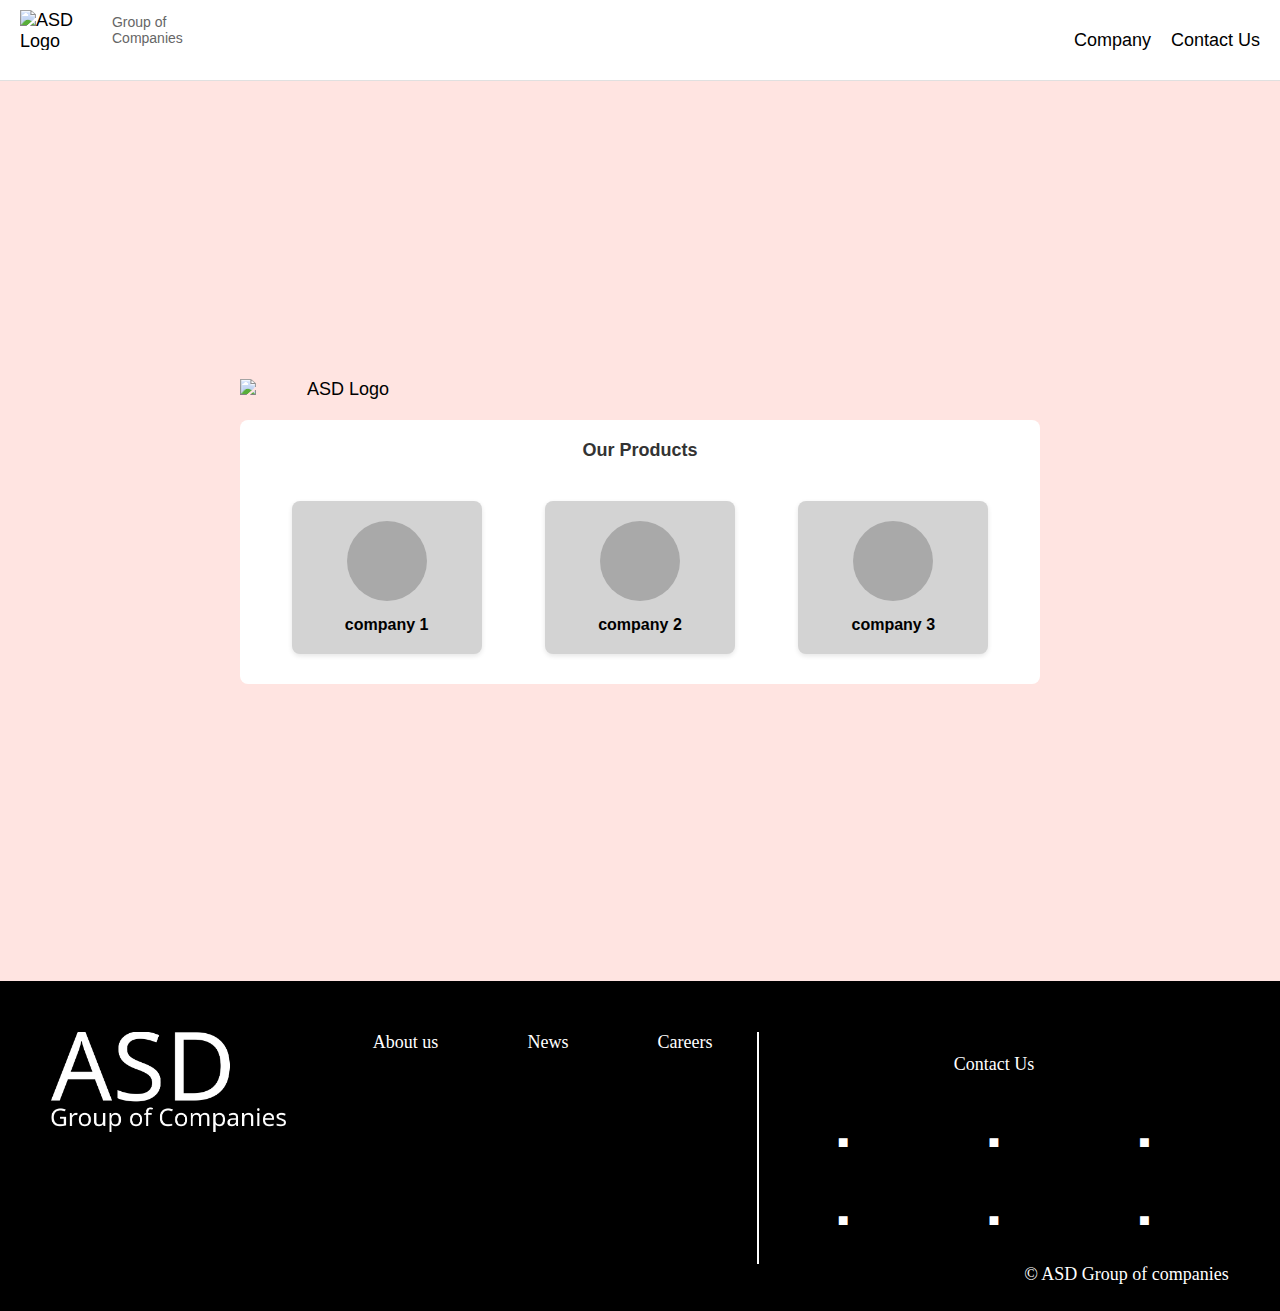
==== index.html @ ef1b453e "Beta v1" ====
<!DOCTYPE html>
<html lang="en">
  <head>
    <meta charset="UTF-8" />
    <meta name="viewport" content="width=device-width, initial-scale=1.0" />
    <title>ASD GOC</title>
  </head>
  <body>
    <div id="header">
      <script>
        // Fetch the footer content from the external file
        fetch("common\\header\\Header.html")
          .then((response) => response.text())
          .then((html) => {
            // Insert the footer content into the specified element
            document.getElementById("header").innerHTML = html;
          })
          .catch((error) =>
            console.error("Error fetching footer content:", error)
          );
      </script>
    </div>

    <div id="Main">
      <script>
        // Fetch the footer content from the external file
        fetch("Pages\\Main\\Main.html")
          .then((response) => response.text())
          .then((html) => {
            // Insert the footer content into the specified element
            document.getElementById("Main").innerHTML = html;
          })
          .catch((error) =>
            console.error("Error fetching footer content:", error)
          );
      </script>
    </div>

    <div id="footer">
      <script>
        // Fetch the footer content from the external file
        fetch("common\\footer\\Footer.html")
          .then((response) => response.text())
          .then((html) => {
            // Insert the footer content into the specified element
            document.getElementById("footer").innerHTML = html;
          })
          .catch((error) =>
            console.error("Error fetching footer content:", error)
          );
      </script>
    </div>
  </body>
</html>
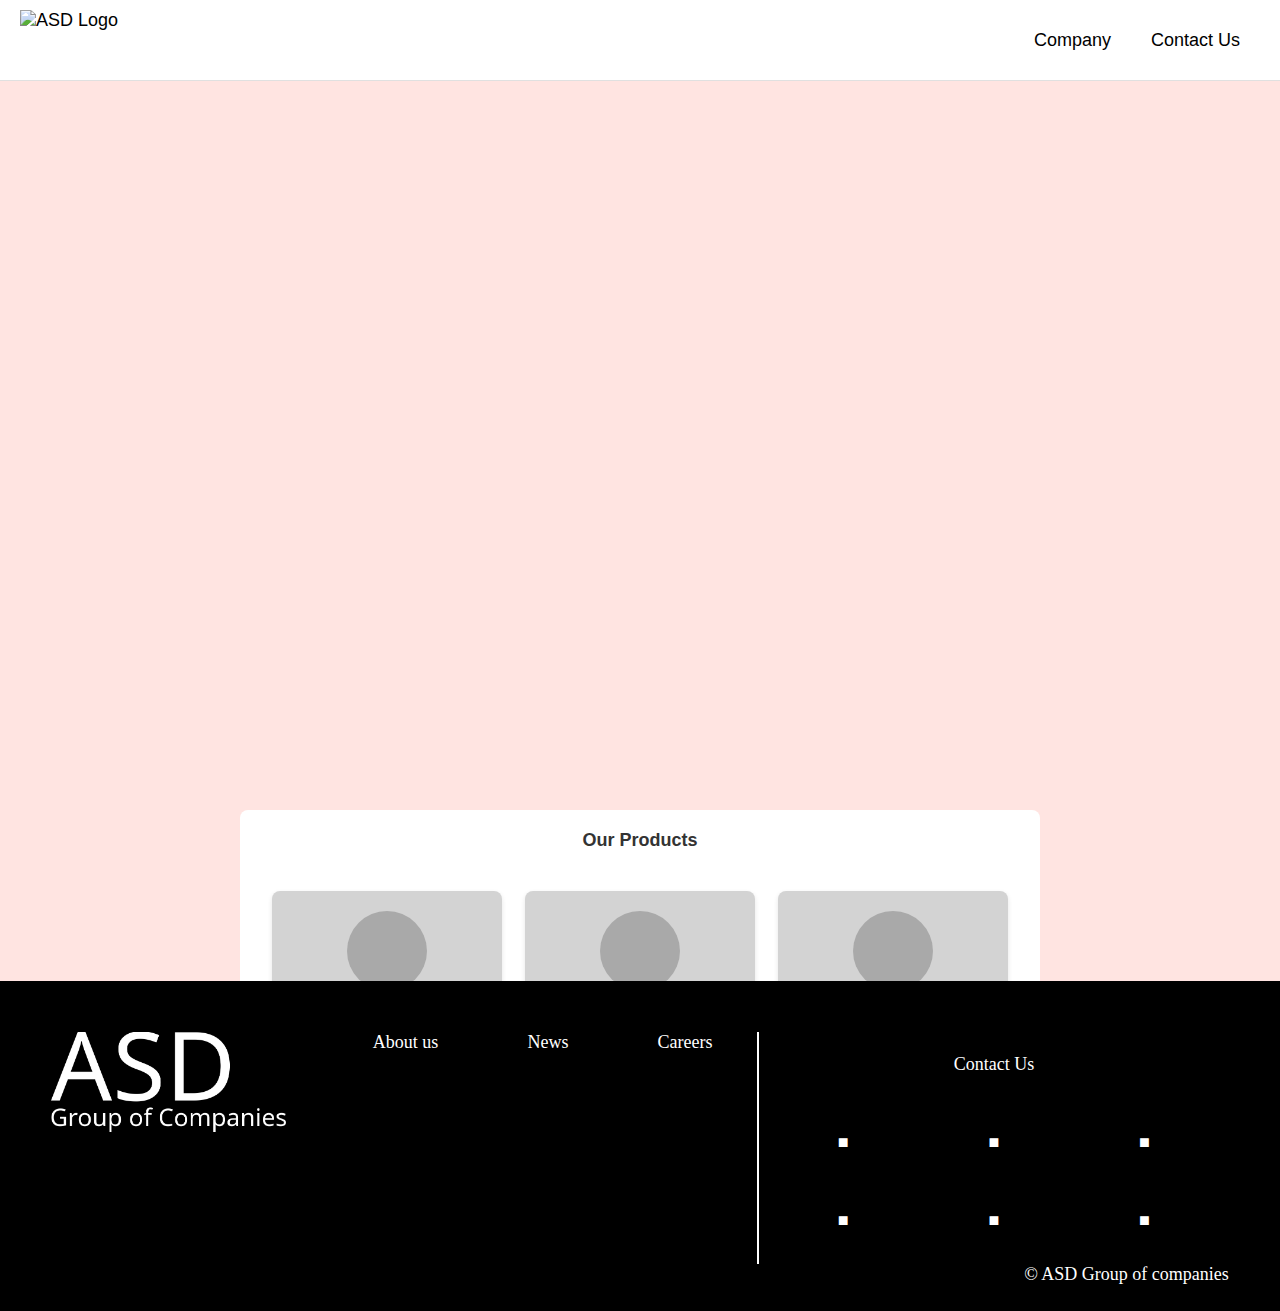
==== commit d770e516: "landing page done" ====
--- a/index.html
+++ b/index.html
@@ -6,49 +6,113 @@
     <title>ASD GOC</title>
   </head>
   <body>
+
+<!-- #region Header-->
+<!--the common code for the header-->
+
     <div id="header">
-      <script>
-        // Fetch the footer content from the external file
-        fetch("common\\header\\Header.html")
-          .then((response) => response.text())
-          .then((html) => {
-            // Insert the footer content into the specified element
-            document.getElementById("header").innerHTML = html;
-          })
-          .catch((error) =>
-            console.error("Error fetching footer content:", error)
-          );
-      </script>
+      <link rel="stylesheet" href="common\header\Header.css" />
+      <header class="header">
+        <div class="HeaderLogo">
+          <img id="HeaderASDLogo" src="media\ASDHeaderLogo.png" alt="ASD Logo" />
+        </div>
+        <nav class="nav-links">
+          <div
+            class="nav-item"
+            id="company-dropdown"
+            onclick="EnableCompanyDropDown()"
+          >
+            Company
+            <div class="dropdown">
+              <a href="#">About Us</a>
+              <a href="#">Careers</a>
+              <a href="#">Investors</a>
+            </div>
+          </div>
+          <a href="#" class="nav-item">Contact Us</a>
+        </nav>
+      </header>
+      <script src="common\header\Header.js" defer></script>
     </div>
 
+<!-- #endregion header -->
+
+<!-- #region Main-->
+
     <div id="Main">
-      <script>
-        // Fetch the footer content from the external file
-        fetch("Pages\\Main\\Main.html")
-          .then((response) => response.text())
-          .then((html) => {
-            // Insert the footer content into the specified element
-            document.getElementById("Main").innerHTML = html;
-          })
-          .catch((error) =>
-            console.error("Error fetching footer content:", error)
-          );
-      </script>
+      <link rel="stylesheet" href="Pages\Main\Main.css" />
+      <div class="VideoContainer">
+        <video autoplay muted loop playsinline id="background-video">
+            <source src="media\website bg vid.mp4" type="video/mp4">
+            <!-- Add more video formats if needed -->
+            Your browser does not support the video tag.
+        </video>
+      </div>
+      <div class="container">
+        <div class="products">
+          <h2>Our Products</h2>
+          <div class="company-list">
+            <div class="company-item">
+              <div class="company-icon"></div>
+              <div id="company1" class="company-name">company 1</div>
+            </div>
+            <div class="company-item">
+              <div class="company-icon"></div>
+              <div id="company2" class="company-name">company 2</div>
+            </div>
+            <div class="company-item">
+              <div class="company-icon"></div>
+              <div id="company3" class="company-name">company 3</div>
+            </div>
+          </div>
+        </div>
+      </div>      
+          <script src="Pages\Main\Main.js" defer></script>
     </div>
 
+<!-- #endregion main -->
+
+<!-- #region footer-->
+<!--the common code for the footer-->
+
     <div id="footer">
-      <script>
-        // Fetch the footer content from the external file
-        fetch("common\\footer\\Footer.html")
-          .then((response) => response.text())
-          .then((html) => {
-            // Insert the footer content into the specified element
-            document.getElementById("footer").innerHTML = html;
-          })
-          .catch((error) =>
-            console.error("Error fetching footer content:", error)
-          );
-      </script>
+      <footer >
+        <link rel="stylesheet" href="common\footer\FooterStyles.css" />
+        <!--here the company logo is present-->
+        
+        <div class="FooterLogo">
+         <img src="media\ASDFooterLogo.png" onerror="Logo"></img>  
+        </div>
+          
+        <div class="FooterLinks">
+              <div class="FooterLink1"><a href="#">About us</a> </div>
+              <div class="FooterLink2"><a href="#">News</a> </div>
+              <div class="FooterLink3"><a href="#">Careers</a> </div>
+          </div>
+      
+          <div class="ContactsMenu">
+            <div class="ContactUs">
+                  <div class="ContactUsLink SocialMediaItem">   
+                    <a href="#">Contact Us</a> 
+                  </div>
+                
+                  <div class="SocialMediaItem"><a href="#">&#9632;</a></div>
+                  <div class="SocialMediaItem"><a href="#">&#9632;</a></div>
+                  <div class="SocialMediaItem"><a href="#">&#9632;</a></div>
+                  <div class="SocialMediaItem"><a href="#">&#9632;</a></div>
+                  <div class="SocialMediaItem"><a href="#">&#9632;</a></div>
+                  <div class="SocialMediaItem"><a href="#">&#9632;</a></div>
+            </div>
+          </div>
+      
+        <div class="Copyright">
+            <span>© ASD Group of companies</span>
+        </div>
+      
+      </footer>
     </div>
+
+<!-- #endregion footer -->
+
   </body>
 </html>
